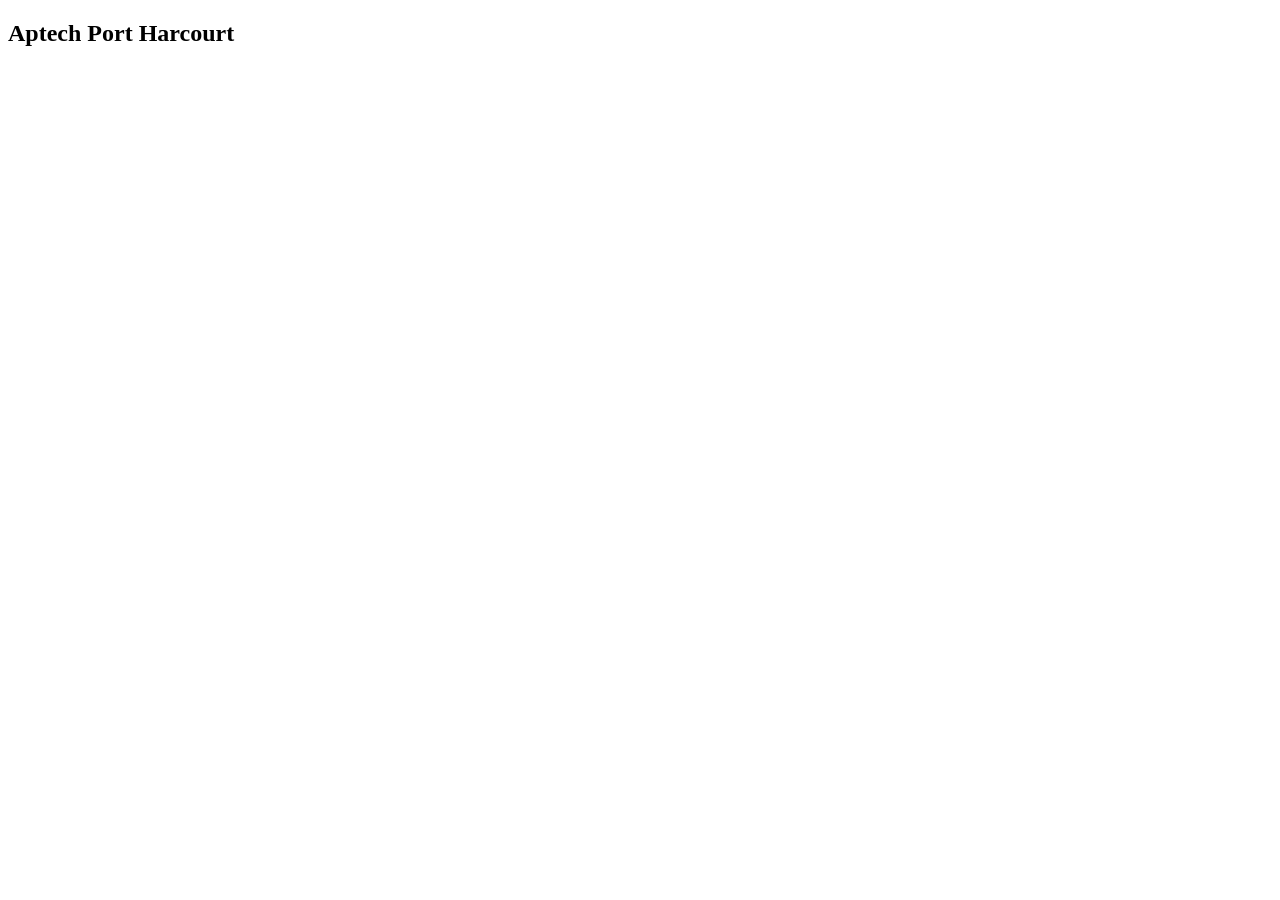
==== index.html @ 6c246451 "added all the javascript files" ====
<!DOCTYPE html>
<html lang="en">
<head>
    <meta charset="UTF-8">
    <meta name="viewport" content="width=device-width, initial-scale=1.0">
    <title>Document</title>
    <link rel="stylesheet" href="">
</head>
<body>
    <h2>Aptech Port Harcourt</h2>
    <script>
        // alert("Thanks for visiting us..")
         

         /// prompt("what is is your name") 
        // confirm("Sure you want to delete?")

       // document.write("We are here to learn")

       

    </script>
    <!-- <script src="js/work.js"></script> -->
     <!-- <script src="js/datatypes.js"></script> -->
      <script src="js/control_flow.js"></script>
</body>
</html>
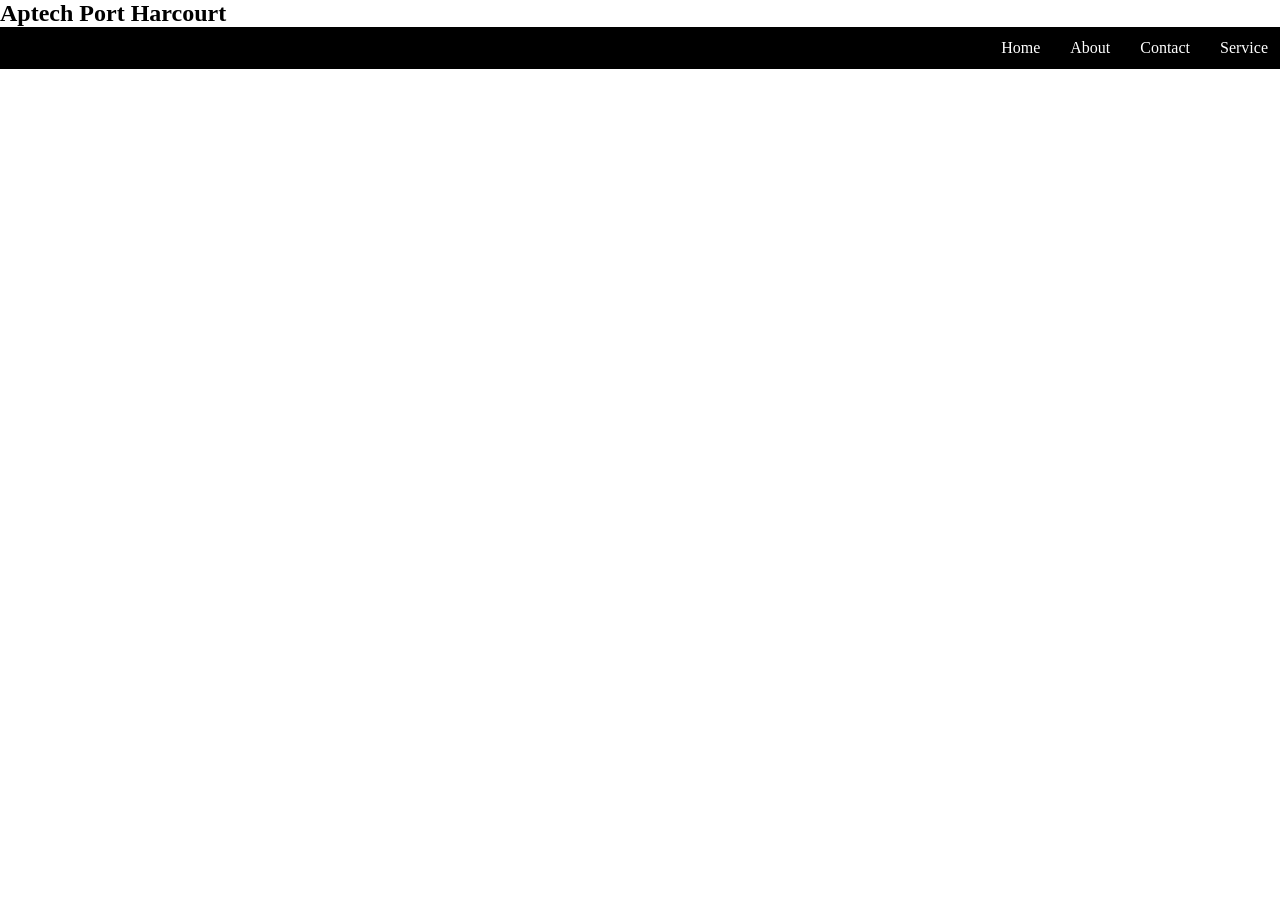
==== commit 7c9a1fbe: "finlise desiged" ====
--- a/index.html
+++ b/index.html
@@ -4,10 +4,18 @@
     <meta charset="UTF-8">
     <meta name="viewport" content="width=device-width, initial-scale=1.0">
     <title>Document</title>
-    <link rel="stylesheet" href="">
+    <link rel="stylesheet" href="css/dep.css">
 </head>
 <body>
     <h2>Aptech Port Harcourt</h2>
+    <div class="container">
+        <ul>
+            <li>Home</li>
+            <li>About</li>
+            <li>Contact</li>
+            <li>Service</li>
+        </ul>
+    </div>
     <script>
         // alert("Thanks for visiting us..")
          
--- a/css/dep.css
+++ b/css/dep.css
@@ -0,0 +1,17 @@
+*{
+    margin:0;
+    padding: 0;
+    box-sizing: border-box;
+
+    list-style: none;
+}
+
+ul{
+    display: flex;
+    background-color: black;
+    padding: 12px;
+    color:white;
+  gap:30px;
+  justify-content: end;
+  cursor: pointer;
+}
